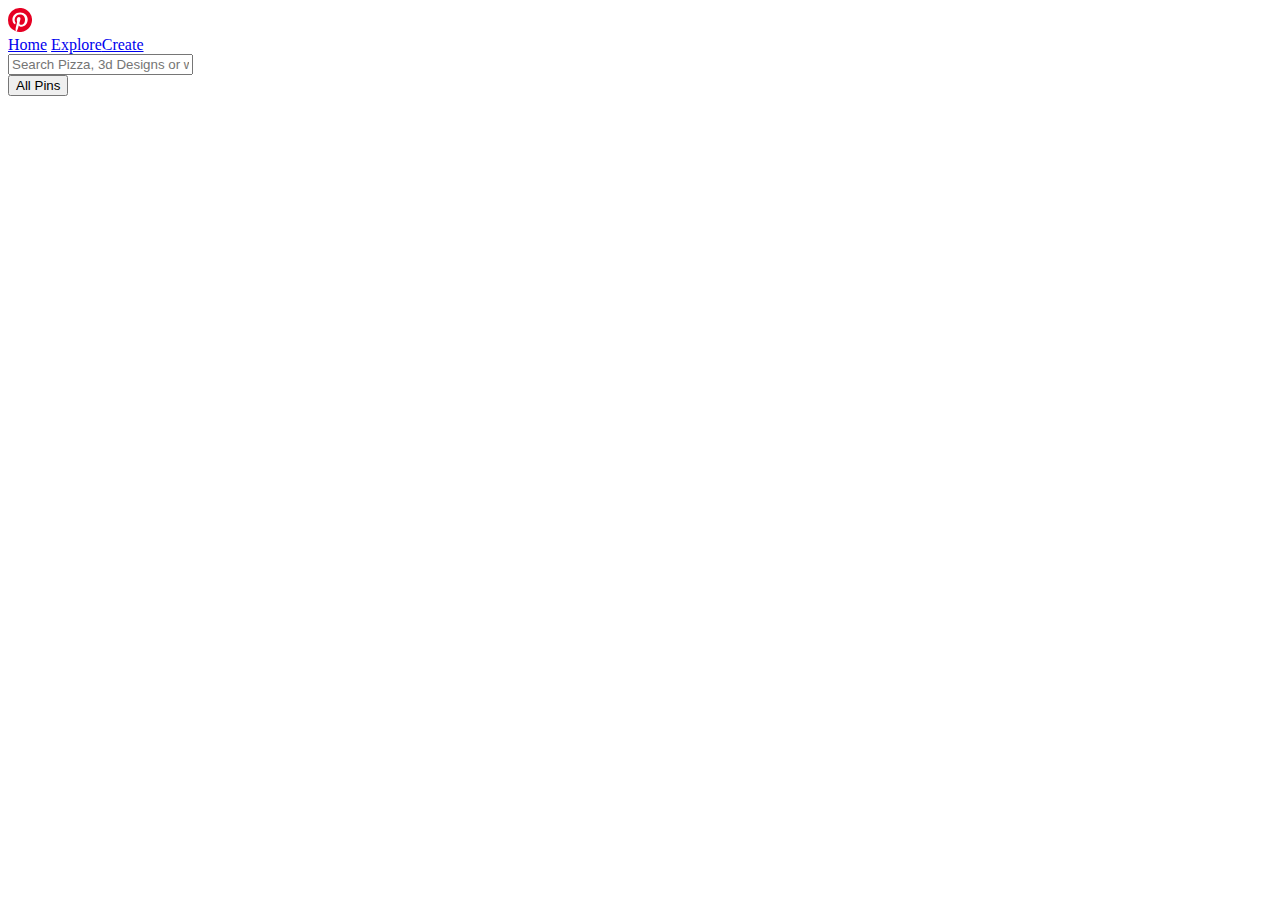
==== Level_2/index.html @ eda8e174 "project 1" ====
<!DOCTYPE html>
<html lang="en">
  <head>
    <meta charset="UTF-8" />
    <meta name="viewport" content="width=device-width, initial-scale=1.0" />
    <title>Document</title>
    <script src="https://cdn.tailwindcss.com"></script>
    <link rel="stylesheet" href="style.css" />
    <link
      href="https://cdn.jsdelivr.net/npm/remixicon@4.1.0/fonts/remixicon.css"
      rel="stylesheet"
    />
  </head>

  <body>
    <div class="w-full min-h-screen">
      <div
        class="navigation relative z-[333] w-full px-5 py-5 flex items-center gap-5 font-['Gilroy']"
      >
        <div class="logo">
          <svg
            fill="#e60023"
            class="w-10"
            height="24"
            width="24"
            viewBox="0 0 24 24"
            aria-hidden="true"
            aria-label=""
            role="img"
          >
            <path
              d="M0 12a12 12 0 0 0 7.73 11.22 12 12 0 0 1 .03-3.57l1.4-5.94S8.8 13 8.8 11.94c0-1.66.96-2.9 2.16-2.9 1.02 0 1.51.77 1.51 1.68 0 1.03-.65 2.56-.99 3.98-.28 1.19.6 2.16 1.77 2.16 2.12 0 3.76-2.24 3.76-5.47 0-2.86-2.06-4.86-5-4.86a5.17 5.17 0 0 0-5.39 5.18c0 1.03.4 2.13.9 2.73q.12.17.08.34l-.34 1.36q-.06.31-.4.16c-1.49-.7-2.42-2.88-2.42-4.63 0-3.77 2.74-7.23 7.9-7.23 4.14 0 7.36 2.95 7.36 6.9 0 4.12-2.6 7.43-6.2 7.43-1.21 0-2.35-.63-2.74-1.37l-.74 2.84a14 14 0 0 1-1.55 3.23A12 12 0 1 0 0 12"
            ></path>
          </svg>
        </div>
        <div class="links flex gap-5">
          <a id="home" class="whitespace-nowrap font-semibold" href="#">Home</a>
          <a class="whitespace-nowrap font-semibold" href="#">Explore</a
          ><a class="whitespace-nowrap font-semibold" href="#"
            >Create <i class="ri-arrow-down-s-line"></i
          ></a>
        </div>
        <div class="inputcontainer flex w-full rounded-full bg-zinc-200">
          <div class="input w-full relative group">
            <div
              class="hidden searchdata w-[98%] min-h-20 bg-white absolute top-full left-1/2 -translate-x-1/2 rounded-md py-3"
            ></div>
            <input
              id="searchinput"
              type="text"
              class="bg-transparent outline-none px-5 font-semibold w-full py-3 rounded-full"
              placeholder="Search Pizza, 3d Designs or what not..."
            />
            <i
              class="absolute top-1/2 right-3 hidden group-focus:block text-zinc-500 text-xl -translate-y-1/2 ri-close-line"
            ></i>
          </div>
          <button
            class="whitespace-nowrap px-5 rounded-full font-semibold hover:bg-zinc-300 text-sm border-l-2 border-zinc-300"
          >
            All Pins <i class="ri-arrow-down-s-line"></i>
          </button>
        </div>
        <div class="iconsnpic flex gap-6 items-center">
          <i class="text-2xl text-zinc-500 ri-notification-3-fill"></i>
          <i class="text-2xl text-zinc-500 ri-message-3-fill"></i>
          <div class="pic flex items-center gap-4">
            <div class="w-8 h-8 bg-zinc-400 rounded-full overflow-hidden">
              <img
                class="w-full h-full object-cover"
                src="https://i.pinimg.com/75x75_RS/7c/e3/5f/7ce35f668d34ba9bafaf066ea31f1e40.jpg"
                alt=""
              />
            </div>
            <i class="ri-arrow-down-s-line"></i>
          </div>
        </div>
      </div>
      <div class="posts">
        <div class="overlay hidden fixed w-full h-screen bg-black/80"></div>
        <div class="content">
          <div class="container"></div>
        </div>
      </div>
    </div>

    <script src="script.js"></script>
  </body>
</html>
---- Level_2/style.css ----
.container {
  padding-top: 3vh;
  width: 100%;
  margin: auto;
  columns: 6;
  column-gap: 20px;
}
.container .box {
  width: 100%;
  margin-bottom: 10px;
  break-inside: avoid;
  border-radius: 15px;
}
.container .box img {
  max-width: 100%;
  min-width: 100%;
  border-radius: 10px;
}

img:hover {
  opacity: 0.95;
}

.caption {
  color: #fff;
  font-family: Arial, Helvetica, sans-serif;
  padding: 2px;
}

@media (max-width: 1427px) {
  .container {
    columns: 5;
    width: calc(100% - 40px);
  }
}
@media (max-width: 1200px) {
  .container {
    columns: 4;
  }
}

@media (max-width: 1000px) {
  .container {
    columns: 3;
  }

  body {
    overflow-x: hidden;
  }
}

@media (max-width: 786px) {
  .container {
    columns: 2;
  }
}

@media (max-width: 480px) {
  .container {
    columns: 1;
  }
}
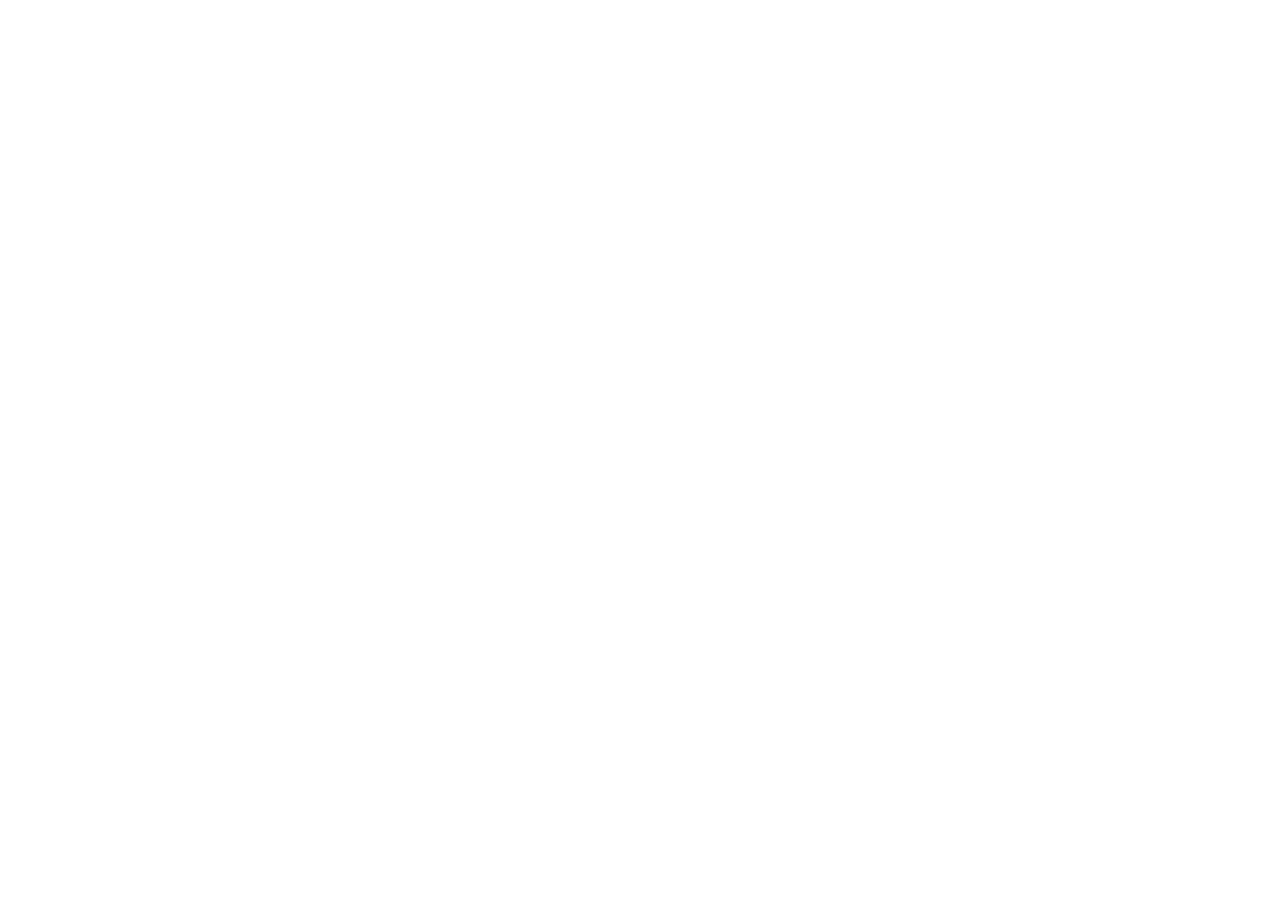
==== commit 8085affc: "..." ====
--- a/Level_2/index.html
+++ b/Level_2/index.html
@@ -4,86 +4,6 @@
     <meta charset="UTF-8" />
     <meta name="viewport" content="width=device-width, initial-scale=1.0" />
     <title>Document</title>
-    <script src="https://cdn.tailwindcss.com"></script>
-    <link rel="stylesheet" href="style.css" />
-    <link
-      href="https://cdn.jsdelivr.net/npm/remixicon@4.1.0/fonts/remixicon.css"
-      rel="stylesheet"
-    />
   </head>
-
-  <body>
-    <div class="w-full min-h-screen">
-      <div
-        class="navigation relative z-[333] w-full px-5 py-5 flex items-center gap-5 font-['Gilroy']"
-      >
-        <div class="logo">
-          <svg
-            fill="#e60023"
-            class="w-10"
-            height="24"
-            width="24"
-            viewBox="0 0 24 24"
-            aria-hidden="true"
-            aria-label=""
-            role="img"
-          >
-            <path
-              d="M0 12a12 12 0 0 0 7.73 11.22 12 12 0 0 1 .03-3.57l1.4-5.94S8.8 13 8.8 11.94c0-1.66.96-2.9 2.16-2.9 1.02 0 1.51.77 1.51 1.68 0 1.03-.65 2.56-.99 3.98-.28 1.19.6 2.16 1.77 2.16 2.12 0 3.76-2.24 3.76-5.47 0-2.86-2.06-4.86-5-4.86a5.17 5.17 0 0 0-5.39 5.18c0 1.03.4 2.13.9 2.73q.12.17.08.34l-.34 1.36q-.06.31-.4.16c-1.49-.7-2.42-2.88-2.42-4.63 0-3.77 2.74-7.23 7.9-7.23 4.14 0 7.36 2.95 7.36 6.9 0 4.12-2.6 7.43-6.2 7.43-1.21 0-2.35-.63-2.74-1.37l-.74 2.84a14 14 0 0 1-1.55 3.23A12 12 0 1 0 0 12"
-            ></path>
-          </svg>
-        </div>
-        <div class="links flex gap-5">
-          <a id="home" class="whitespace-nowrap font-semibold" href="#">Home</a>
-          <a class="whitespace-nowrap font-semibold" href="#">Explore</a
-          ><a class="whitespace-nowrap font-semibold" href="#"
-            >Create <i class="ri-arrow-down-s-line"></i
-          ></a>
-        </div>
-        <div class="inputcontainer flex w-full rounded-full bg-zinc-200">
-          <div class="input w-full relative group">
-            <div
-              class="hidden searchdata w-[98%] min-h-20 bg-white absolute top-full left-1/2 -translate-x-1/2 rounded-md py-3"
-            ></div>
-            <input
-              id="searchinput"
-              type="text"
-              class="bg-transparent outline-none px-5 font-semibold w-full py-3 rounded-full"
-              placeholder="Search Pizza, 3d Designs or what not..."
-            />
-            <i
-              class="absolute top-1/2 right-3 hidden group-focus:block text-zinc-500 text-xl -translate-y-1/2 ri-close-line"
-            ></i>
-          </div>
-          <button
-            class="whitespace-nowrap px-5 rounded-full font-semibold hover:bg-zinc-300 text-sm border-l-2 border-zinc-300"
-          >
-            All Pins <i class="ri-arrow-down-s-line"></i>
-          </button>
-        </div>
-        <div class="iconsnpic flex gap-6 items-center">
-          <i class="text-2xl text-zinc-500 ri-notification-3-fill"></i>
-          <i class="text-2xl text-zinc-500 ri-message-3-fill"></i>
-          <div class="pic flex items-center gap-4">
-            <div class="w-8 h-8 bg-zinc-400 rounded-full overflow-hidden">
-              <img
-                class="w-full h-full object-cover"
-                src="https://i.pinimg.com/75x75_RS/7c/e3/5f/7ce35f668d34ba9bafaf066ea31f1e40.jpg"
-                alt=""
-              />
-            </div>
-            <i class="ri-arrow-down-s-line"></i>
-          </div>
-        </div>
-      </div>
-      <div class="posts">
-        <div class="overlay hidden fixed w-full h-screen bg-black/80"></div>
-        <div class="content">
-          <div class="container"></div>
-        </div>
-      </div>
-    </div>
-
-    <script src="script.js"></script>
-  </body>
+  <body></body>
 </html>
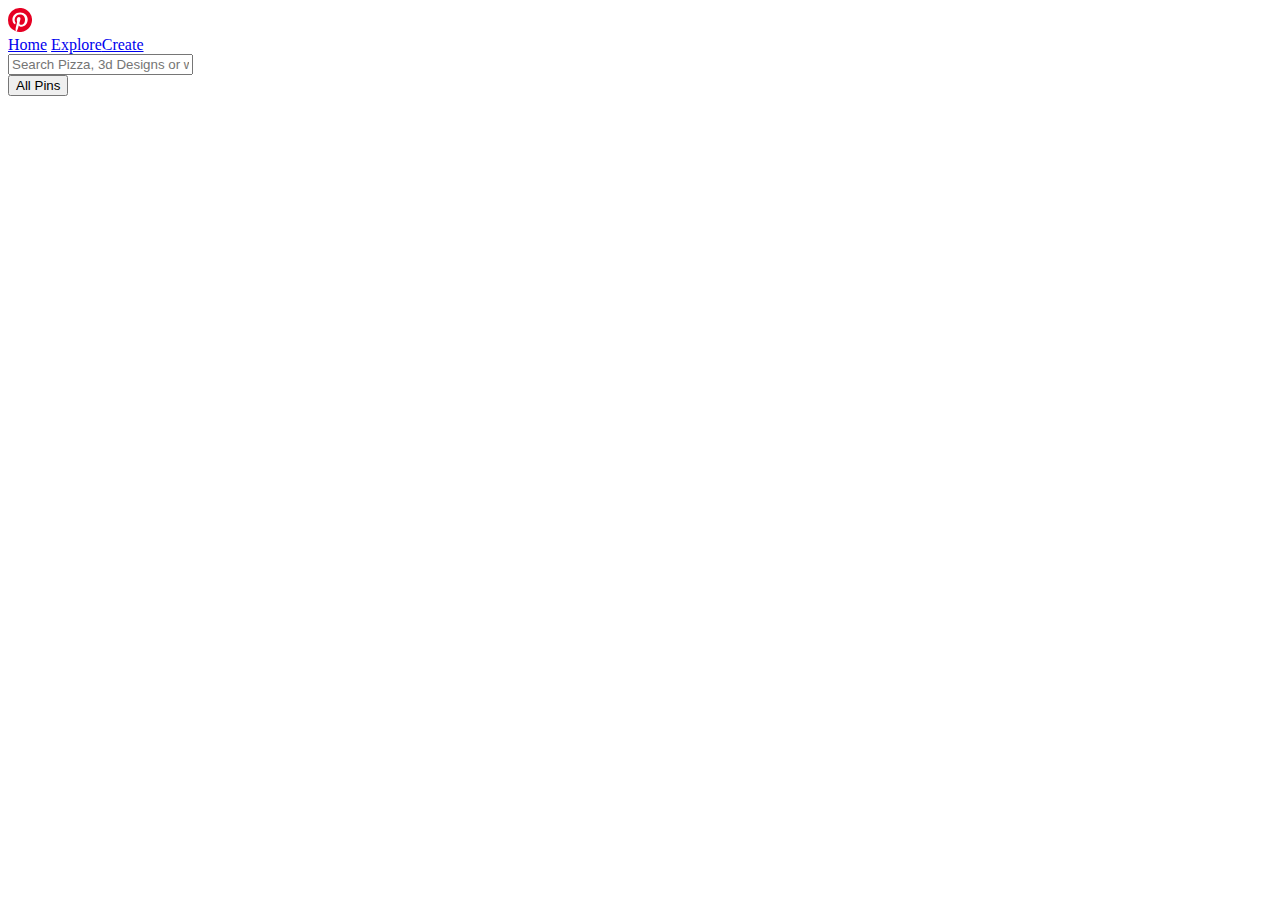
==== commit 199273d7: "add html css" ====
--- a/Level_2/index.html
+++ b/Level_2/index.html
@@ -3,7 +3,87 @@
   <head>
     <meta charset="UTF-8" />
     <meta name="viewport" content="width=device-width, initial-scale=1.0" />
-    <title>Document</title>
+    <title>pinterrest</title>
+    <script src="https://cdn.tailwindcss.com"></script>
+    <link rel="stylesheet" href="style.css" />
+    <link
+      href="https://cdn.jsdelivr.net/npm/remixicon@4.1.0/fonts/remixicon.css"
+      rel="stylesheet"
+    />
   </head>
-  <body></body>
+
+  <body>
+    <div class="w-full min-h-screen">
+      <div
+        class="navigation relative z-[333] w-full px-5 py-5 flex items-center gap-5 font-['Gilroy']"
+      >
+        <div class="logo">
+          <svg
+            fill="#e60023"
+            class="w-10"
+            height="24"
+            width="24"
+            viewBox="0 0 24 24"
+            aria-hidden="true"
+            aria-label=""
+            role="img"
+          >
+            <path
+              d="M0 12a12 12 0 0 0 7.73 11.22 12 12 0 0 1 .03-3.57l1.4-5.94S8.8 13 8.8 11.94c0-1.66.96-2.9 2.16-2.9 1.02 0 1.51.77 1.51 1.68 0 1.03-.65 2.56-.99 3.98-.28 1.19.6 2.16 1.77 2.16 2.12 0 3.76-2.24 3.76-5.47 0-2.86-2.06-4.86-5-4.86a5.17 5.17 0 0 0-5.39 5.18c0 1.03.4 2.13.9 2.73q.12.17.08.34l-.34 1.36q-.06.31-.4.16c-1.49-.7-2.42-2.88-2.42-4.63 0-3.77 2.74-7.23 7.9-7.23 4.14 0 7.36 2.95 7.36 6.9 0 4.12-2.6 7.43-6.2 7.43-1.21 0-2.35-.63-2.74-1.37l-.74 2.84a14 14 0 0 1-1.55 3.23A12 12 0 1 0 0 12"
+            ></path>
+          </svg>
+        </div>
+        <div class="links flex gap-5">
+          <a id="home" class="whitespace-nowrap font-semibold" href="#">Home</a>
+          <a class="whitespace-nowrap font-semibold" href="#">Explore</a
+          ><a class="whitespace-nowrap font-semibold" href="#"
+            >Create <i class="ri-arrow-down-s-line"></i
+          ></a>
+        </div>
+        <div class="inputcontainer flex w-full rounded-full bg-zinc-200">
+          <div class="input w-full relative group">
+            <div
+              class="hidden searchdata w-[98%] min-h-20 bg-white absolute top-full left-1/2 -translate-x-1/2 rounded-md py-3"
+            ></div>
+            <input
+              id="searchinput"
+              type="text"
+              class="bg-transparent outline-none px-5 font-semibold w-full py-3 rounded-full"
+              placeholder="Search Pizza, 3d Designs or what not..."
+            />
+            <i
+              class="absolute top-1/2 right-3 hidden group-focus:block text-zinc-500 text-xl -translate-y-1/2 ri-close-line"
+            ></i>
+          </div>
+          <button
+            class="whitespace-nowrap px-5 rounded-full font-semibold hover:bg-zinc-300 text-sm border-l-2 border-zinc-300"
+          >
+            All Pins <i class="ri-arrow-down-s-line"></i>
+          </button>
+        </div>
+        <div class="iconsnpic flex gap-6 items-center">
+          <i class="text-2xl text-zinc-500 ri-notification-3-fill"></i>
+          <i class="text-2xl text-zinc-500 ri-message-3-fill"></i>
+          <div class="pic flex items-center gap-4">
+            <div class="w-8 h-8 bg-zinc-400 rounded-full overflow-hidden">
+              <img
+                class="w-full h-full object-cover"
+                src="https://i.pinimg.com/75x75_RS/7c/e3/5f/7ce35f668d34ba9bafaf066ea31f1e40.jpg"
+                alt=""
+              />
+            </div>
+            <i class="ri-arrow-down-s-line"></i>
+          </div>
+        </div>
+      </div>
+      <div class="posts">
+        <div class="overlay hidden fixed w-full h-screen bg-black/80"></div>
+        <div class="content">
+          <div class="container"></div>
+        </div>
+      </div>
+    </div>
+
+    <script src="script.js"></script>
+  </body>
 </html>
--- a/Level_2/style.css
+++ b/Level_2/style.css
@@ -0,0 +1,62 @@
+.container {
+  padding-top: 3vh;
+  width: 100%;
+  margin: auto;
+  columns: 6;
+  column-gap: 20px;
+}
+.container .box {
+  width: 100%;
+  margin-bottom: 10px;
+  break-inside: avoid;
+  border-radius: 15px;
+}
+.container .box img {
+  max-width: 100%;
+  min-width: 100%;
+  border-radius: 10px;
+}
+
+img:hover {
+  opacity: 0.95;
+}
+
+.caption {
+  color: #fff;
+  font-family: Arial, Helvetica, sans-serif;
+  padding: 2px;
+}
+
+@media (max-width: 1427px) {
+  .container {
+    columns: 5;
+    width: calc(100% - 40px);
+  }
+}
+@media (max-width: 1200px) {
+  .container {
+    columns: 4;
+  }
+}
+
+@media (max-width: 1000px) {
+  .container {
+    columns: 3;
+  }
+
+  body {
+    overflow-x: hidden;
+  }
+}
+
+@media (max-width: 786px) {
+  .container {
+    columns: 2;
+  }
+}
+
+@media (max-width: 480px) {
+  .container {
+    columns: 1;
+  }
+}
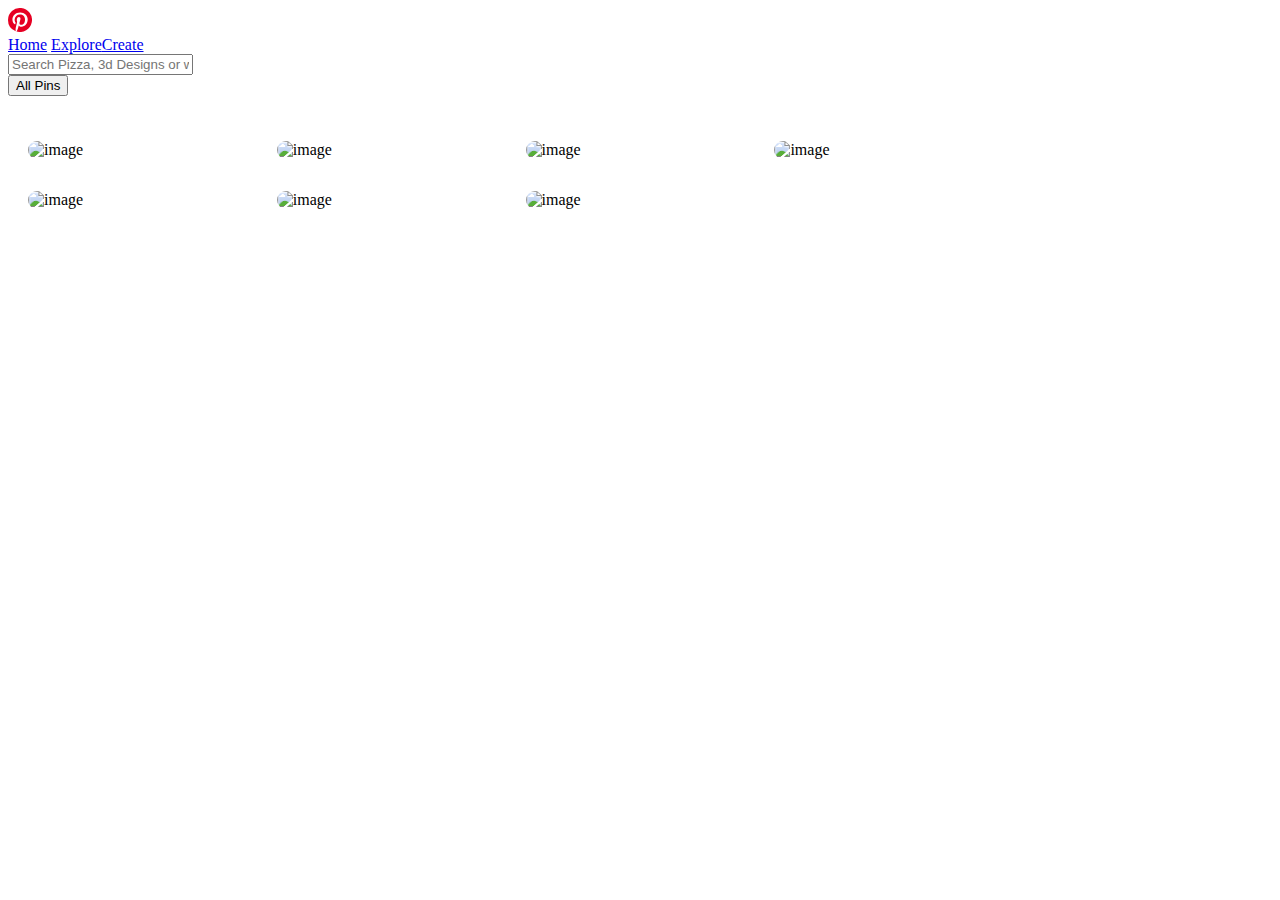
==== commit 52be269c: "fetch dynamicaly data" ====
--- a/Level_2/index.html
+++ b/Level_2/index.html
@@ -77,9 +77,10 @@
         </div>
       </div>
       <div class="posts">
-        <div class="overlay hidden fixed w-full h-screen bg-black/80"></div>
+        <div id="search" class="overlay hidden fixed w-full h-screen bg-black/80"></div>
         <div class="content">
-          <div class="container"></div>
+          <div class="container">
+           
         </div>
       </div>
     </div>
